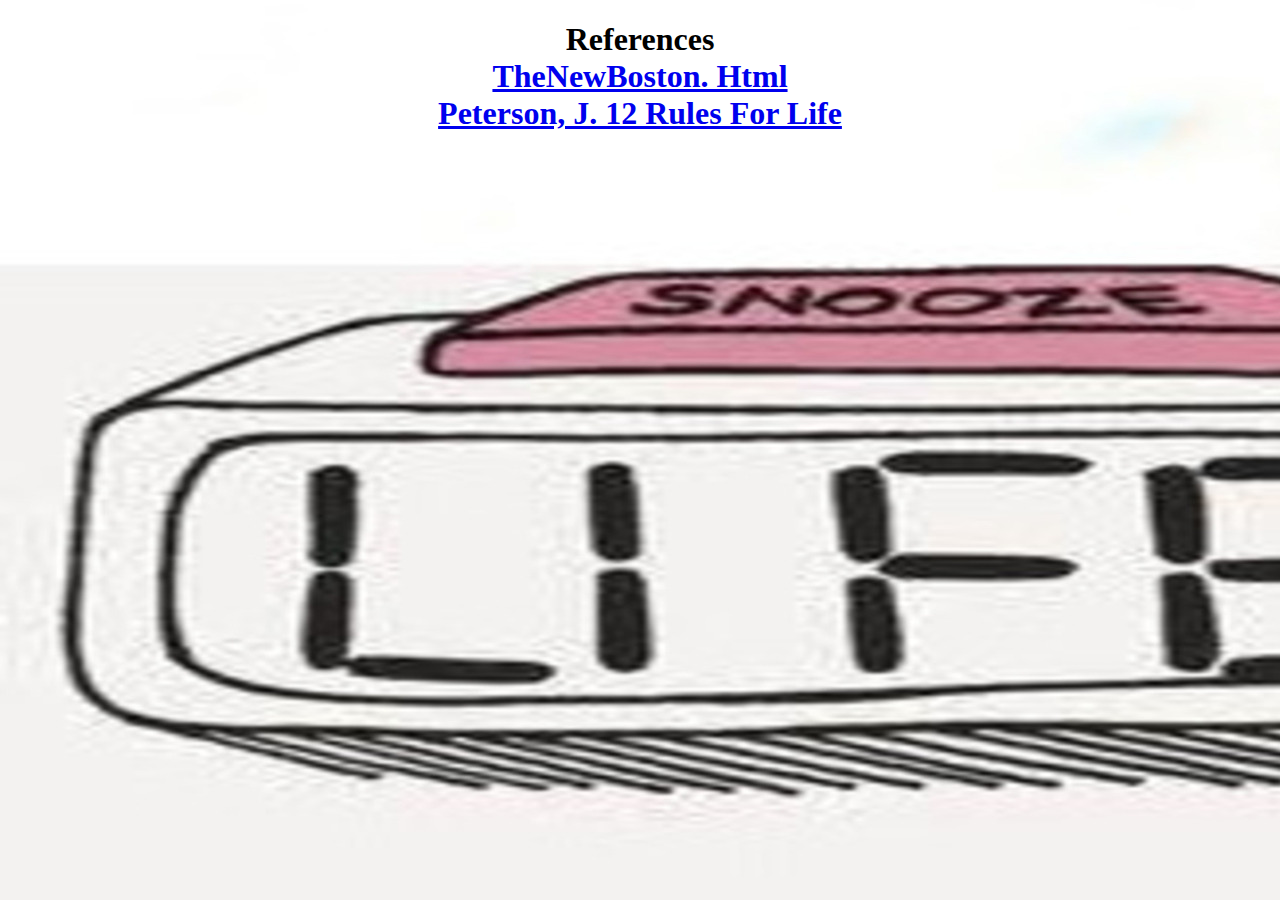
==== References.html @ c86106cd "Add files via upload" ====
<!DOCTYPE html>
<html lang="en">
<head>
    <meta charset="UTF-8">
    <meta http-equiv="X-UA-Compatible" content="IE=edge">
    <meta name="viewport" content="width=device-width, initial-scale=1.0">
    <title>References</title>
</head>
<body background="Assests/ref.jpg">
    <h1 align="center">
        <font color="black">
        References  </br>
        <a href="https://www.youtube.com/channel/UCJbPGzawDH1njbqV-D5HqKw">TheNewBoston. Html</a> </br>
        <a href="https://www.theguardian.com/books/2018/jan/28/12-rules-for-life-an-antidote-to-chaos-by-jordan-b-peterson-digested-read">Peterson, J. 12 Rules For Life</a>
    </font>
    </h1>
</body>
</html>
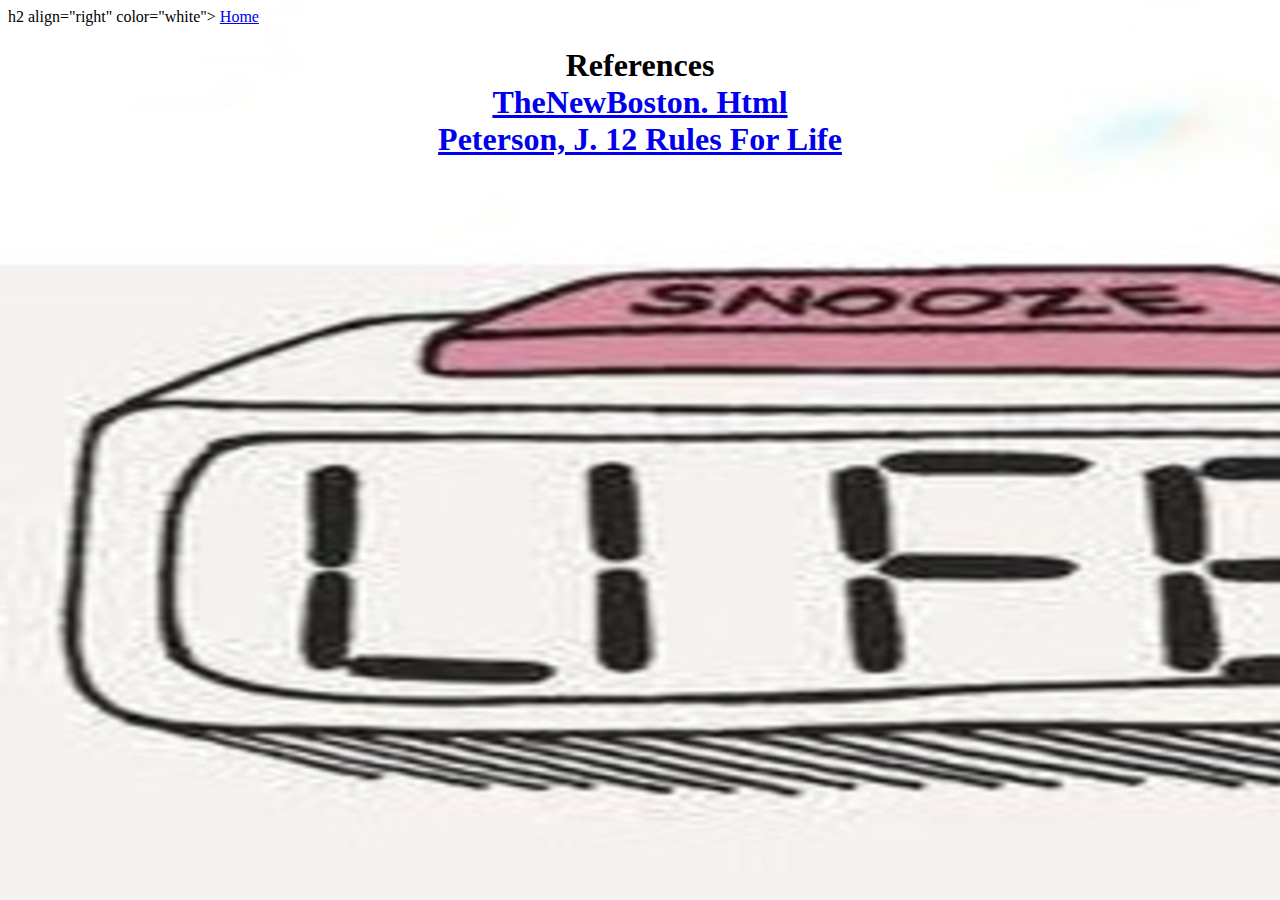
==== commit 4759eed9: "Update References.html" ====
--- a/References.html
+++ b/References.html
@@ -7,6 +7,9 @@
     <title>References</title>
 </head>
 <body background="Assests/ref.jpg">
+    h2 align="right" color="white">
+        <a href="Startpage.html">Home</a> </br>
+    </h2>
     <h1 align="center">
         <font color="black">
         References  </br>
@@ -15,4 +18,4 @@
     </font>
     </h1>
 </body>
-</html>+</html>
